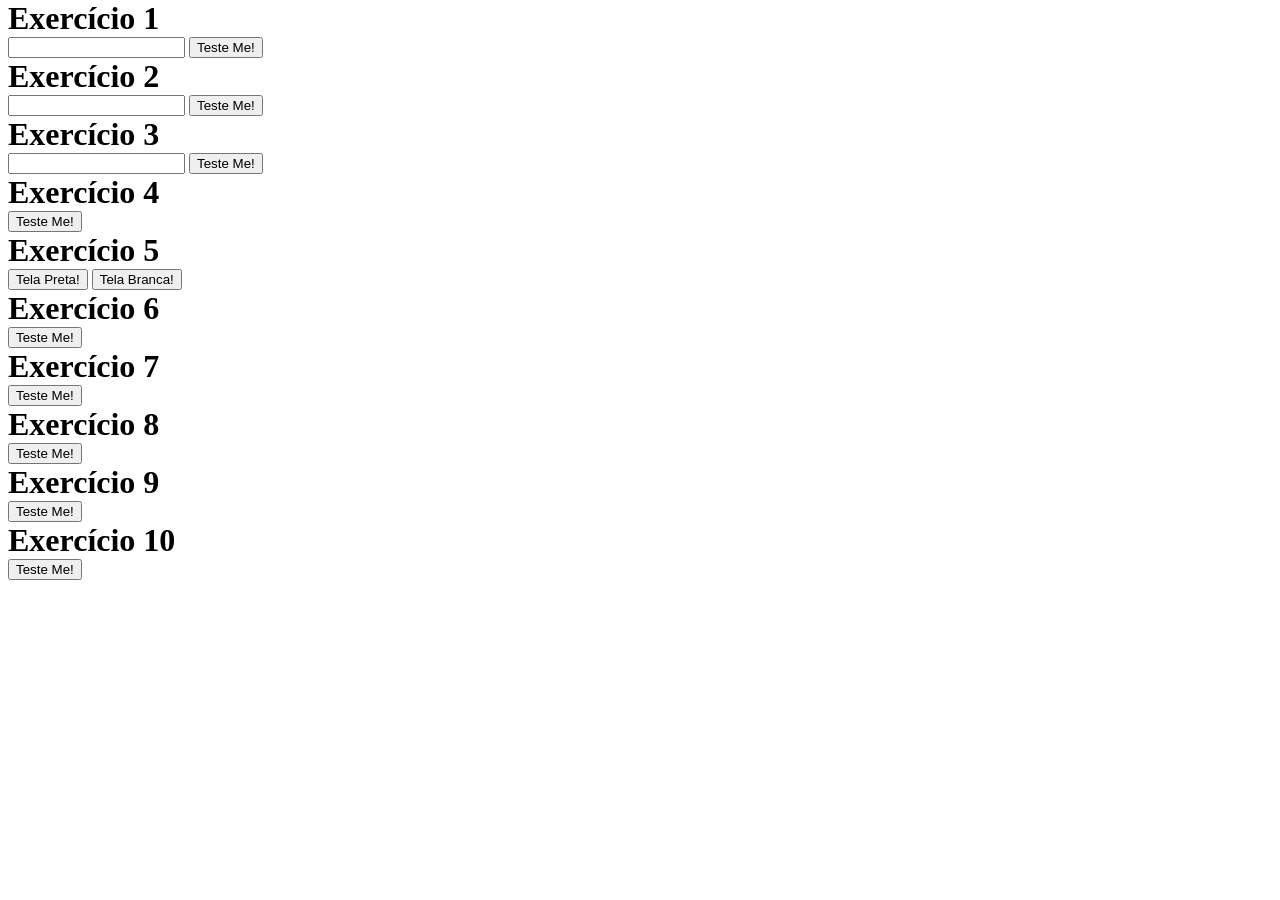
==== aula07/index.html @ a6a17632 "submit" ====
<!DOCTYPE html>
<html lang="en">
<head>
    <meta charset="UTF-8">
    <meta name="viewport" content="width=device-width, initial-scale=1.0">
    <title>Aula - 07/ Exercicios 1- 10</title>
    <script src="script.js"></script>
    <link rel="stylesheet" href="estilo.css">
</head>
<body>
    <div>
        <h1>Exercício 1</h1>
        <input type="text" id="input">   
        <button type="button" onclick="ex1()">Teste Me!</button>
        <p id="ex1"></p>
    </div>
    <div>
        <h1>Exercício 2</h1>
        <input type="text" id="input2">   
        <button type="button" onclick="ex2()">Teste Me!</button>
        <p id="ex2"></p>
    </div>
    <div>
        <h1>Exercício 3</h1>   
        <input type="text" id="input3">   
        <button type="button" onclick="ex3()">Teste Me!</button>
        <p id="ex3"></p>
    </div>
    <div>
        <h1>Exercício 4</h1>   
        <button type="button" onclick="ex4()">Teste Me!</button>
    </div>
    <div>
        <h1>Exercício 5</h1>   
        <button type="button" onclick="black()">Tela Preta!</button>
        <button type="button" onclick="white()">Tela Branca!</button>
    </div>
    <div>
        <h1>Exercício 6</h1>   
        <button type="button" onclick="ex6()">Teste Me!</button>
    </div>
    <div>
        <h1>Exercício 7</h1>   
        <button type="button" onclick="ex7()">Teste Me!</button>
    </div>
    <div>
        <h1>Exercício 8</h1>   
        <button type="button" onclick="ex8()">Teste Me!</button>
    </div>
    <div>
        <h1>Exercício 9</h1>   
        <button type="button" onclick="ex9()">Teste Me!</button>
    </div>
    <div>
        <h1>Exercício 10</h1>   
        <button type="button" onclick="ex10()">Teste Me!</button>
    </div>
    
</body>
</html>
---- aula07/estilo.css ----
*{
    margin-top: auto;
    margin-bottom: auto;

}
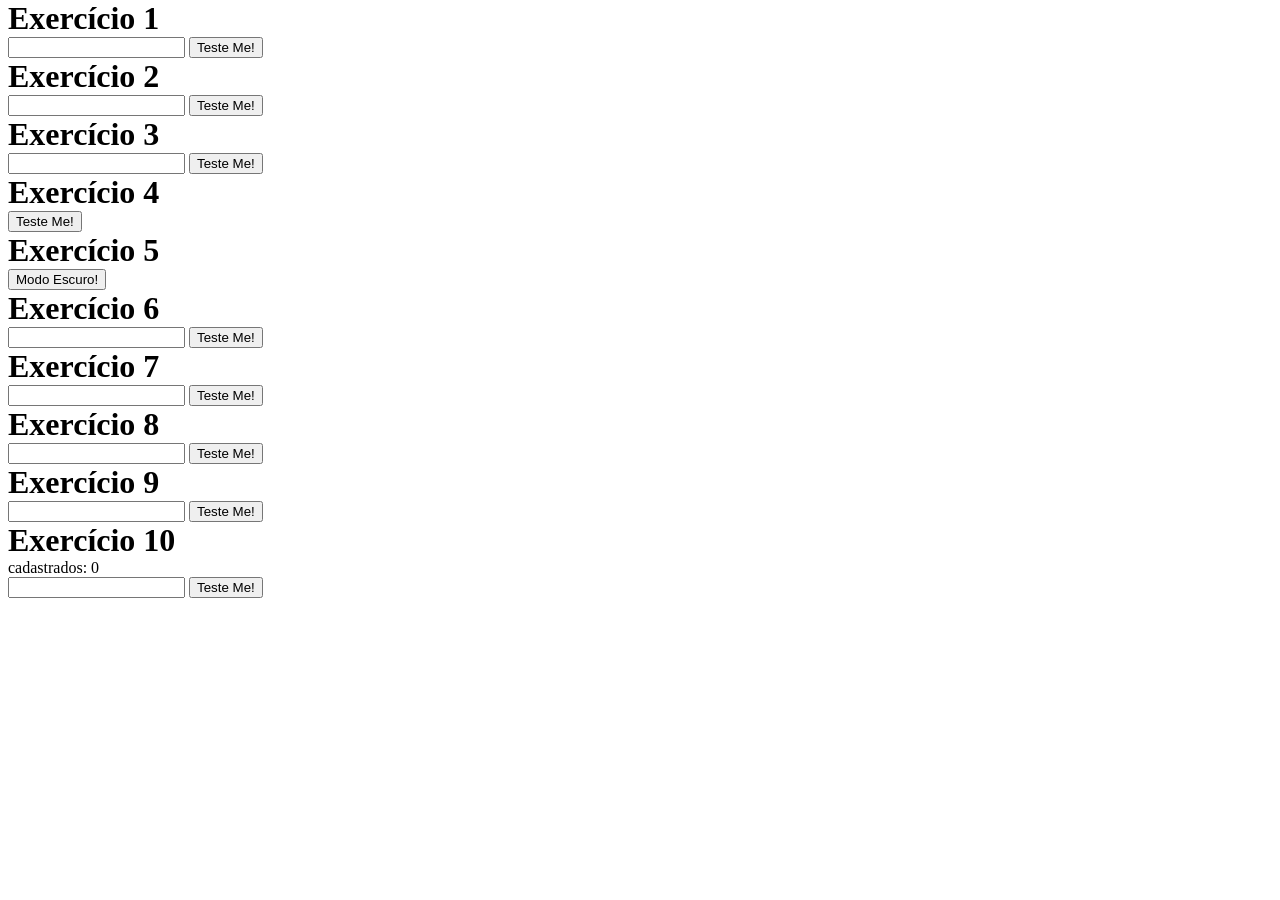
==== commit d3bc4fdb: "commit" ====
--- a/aula07/index.html
+++ b/aula07/index.html
@@ -32,28 +32,38 @@
     </div>
     <div>
         <h1>Exercício 5</h1>   
-        <button type="button" onclick="black()">Tela Preta!</button>
-        <button type="button" onclick="white()">Tela Branca!</button>
+        <button type="button" onclick="ex5()" id="botao">Modo Escuro!</button>
     </div>
     <div>
         <h1>Exercício 6</h1>   
+        <input type="text" id="input6">   
         <button type="button" onclick="ex6()">Teste Me!</button>
+        <ul id="lista"></ul>
     </div>
     <div>
         <h1>Exercício 7</h1>   
+        <input type="text" id="input7">   
         <button type="button" onclick="ex7()">Teste Me!</button>
+        <ul id="lista2"></ul>
     </div>
     <div>
         <h1>Exercício 8</h1>   
+        <input type="text" id="input8"> 
         <button type="button" onclick="ex8()">Teste Me!</button>
+        <p id="ex8"></p>
     </div>
     <div>
-        <h1>Exercício 9</h1>   
+        <h1>Exercício 9</h1>
+        <input type="text" id="input9"> 
         <button type="button" onclick="ex9()">Teste Me!</button>
+        <p id="ex9"></p>
     </div>
     <div>
         <h1>Exercício 10</h1>   
+        <p>cadastrados: <span id="contador">0</span></p>
+        <input type="text" id="input10"> 
         <button type="button" onclick="ex10()">Teste Me!</button>
+        <ul id="ex10"></ul>
     </div>
     
 </body>
